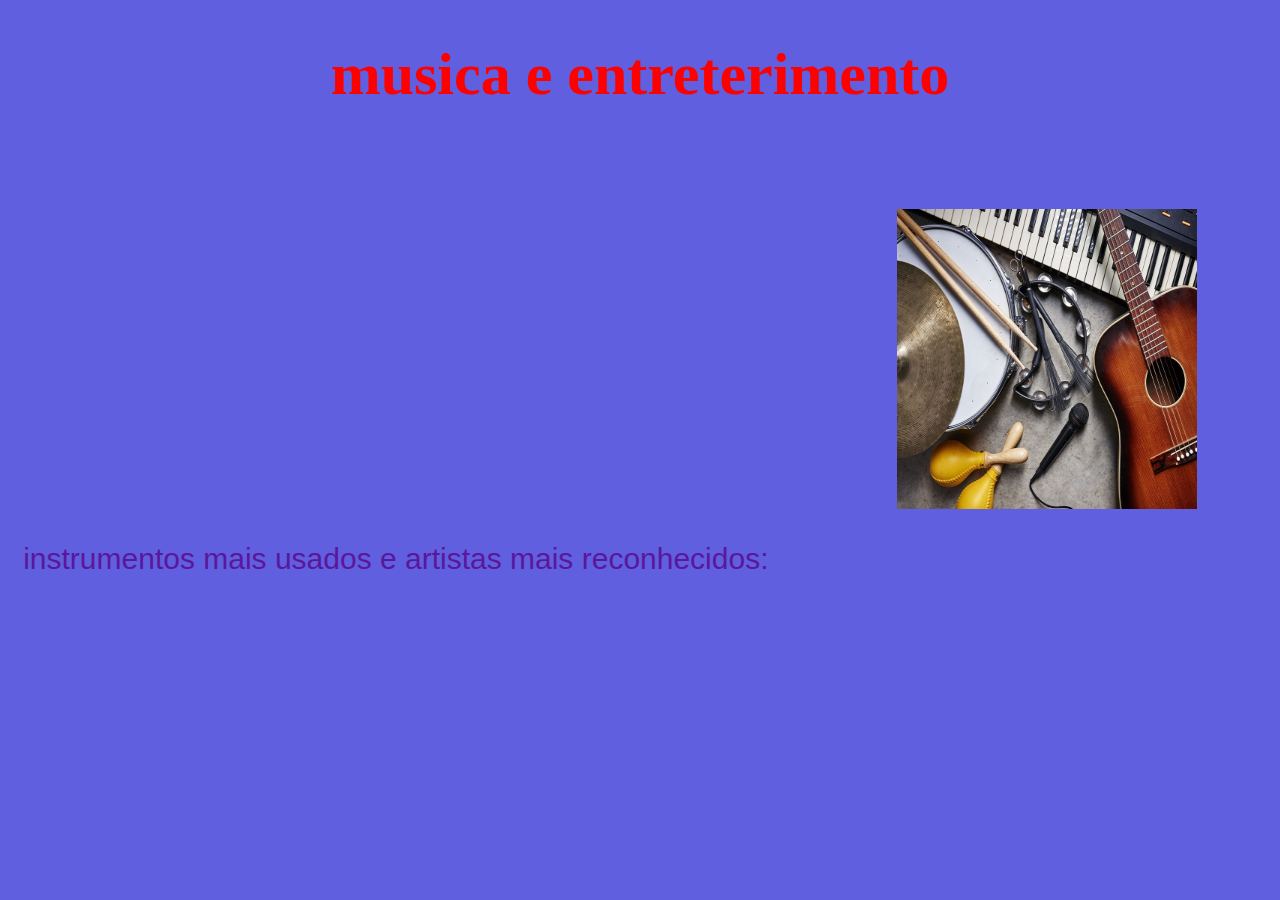
==== index.html @ 20bde185 "Add files via upload" ====
<!DOCTYPE html>
<html lang="port-br">
<head>
    <meta charset="UTF-8">
    <meta name="viewport" content="width=device-width, initial-scale=1.0">
    <title>Document</title>
    <link rel="stylesheet" href="style.css">
</head>
<body>
    <h1>musica e entreterimento</h1>
    <p>instrumentos mais usados e artistas mais reconhecidos:
        <img src="instrumentos.jpg" alt="">
---- style.css ----
body{
    background: rgb(95, 95, 223);
}
h1{
    font-size: 60px;
    color: red ;
    text-align: center ;
}
p{
    font-size: 30px;
    color: rgb(91, 23, 155);
    text-align: center;
    font-family: Arial, Helvetica, sans-serif;
}
img{
    width: 300px;
    height: 300px;
    margin: 60px;
    margin-left: 120px
    };
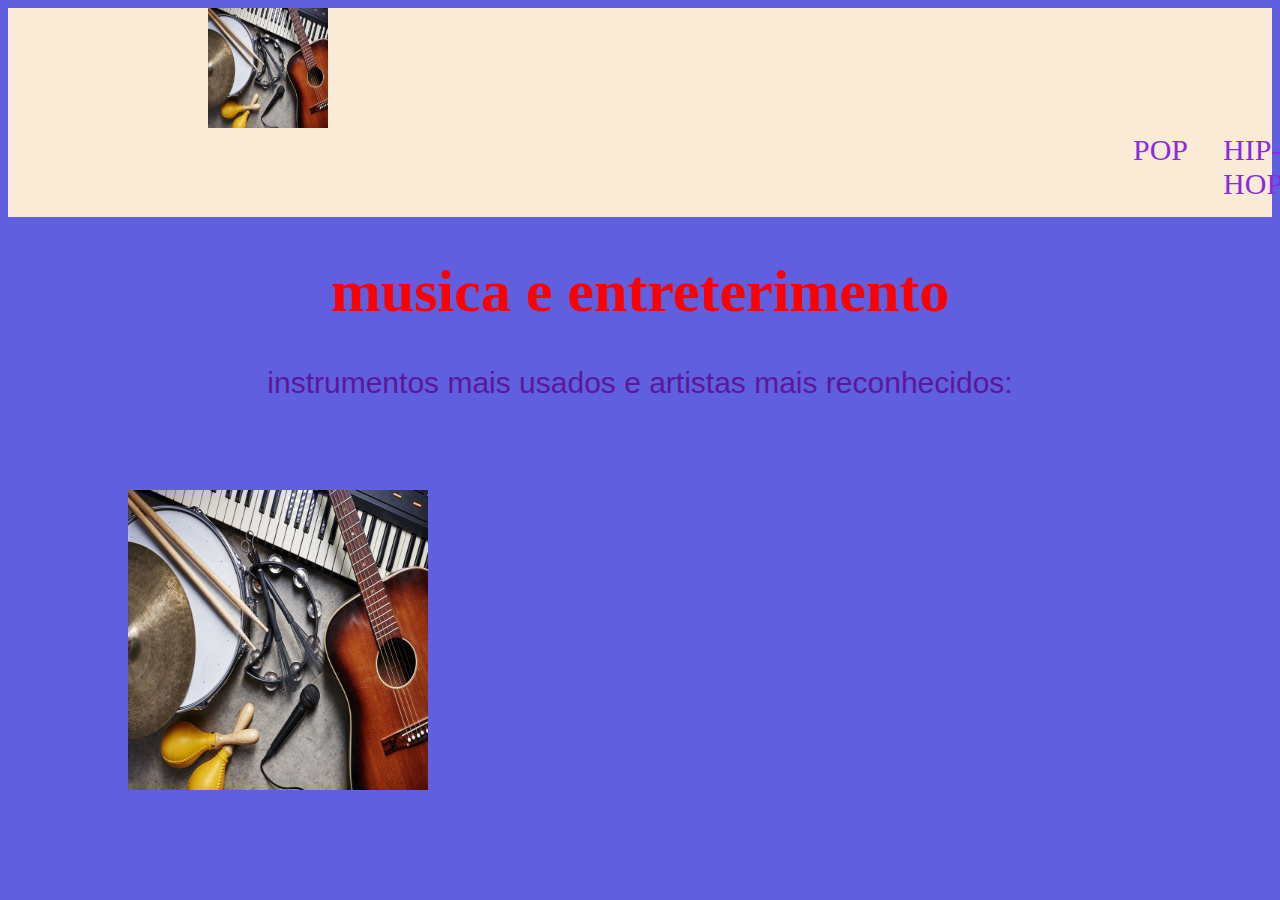
==== commit 0bb692b1: "Add files via upload" ====
--- a/index.html
+++ b/index.html
@@ -7,7 +7,18 @@
     <link rel="stylesheet" href="style.css">
 </head>
 <body>
+   <header class="cabecalho">
+    <img class="logoimg" src="instrumentos.jpg" alt="">
+    <ul class="listacabecalho"> 
+    <li class="itemlistacabecalho">pop</li>
+    <li class="itemlistacabecalho"> hip-hop </li>
+    <li class="itemlistacabecalho">musica classica</li>
+    </ul>
+
+   </header>
     <h1>musica e entreterimento</h1>
-    <p>instrumentos mais usados e artistas mais reconhecidos:
-        <img src="instrumentos.jpg" alt="">
+    <p>instrumentos mais usados e artistas mais reconhecidos:</p>
+        <img class="instrumento" src="instrumentos.jpg" alt="">
+</body>
+</html>
    --- a/style.css
+++ b/style.css
@@ -12,9 +12,30 @@
     text-align: center;
     font-family: Arial, Helvetica, sans-serif;
 }
-img{
+.instrumento{
     width: 300px;
     height: 300px;
     margin: 60px;
     margin-left: 120px
-    };+    }
+    .cabecalho{
+      background-color: antiquewhite;
+      display: flex;
+    }
+    .logoimg{
+        width: 120px;
+        height: 120px;
+        margin-left: 200px;
+    }
+    .listacabecalho{
+        display: flex;
+        margin-left: 730px;
+        margin-top: 125px;
+    }
+    .itemlistacabecalho{
+        list-style: none;
+        text-transform: uppercase;
+        color: blueviolet;
+        font-size: 30px;
+        padding-left: 35px;
+    }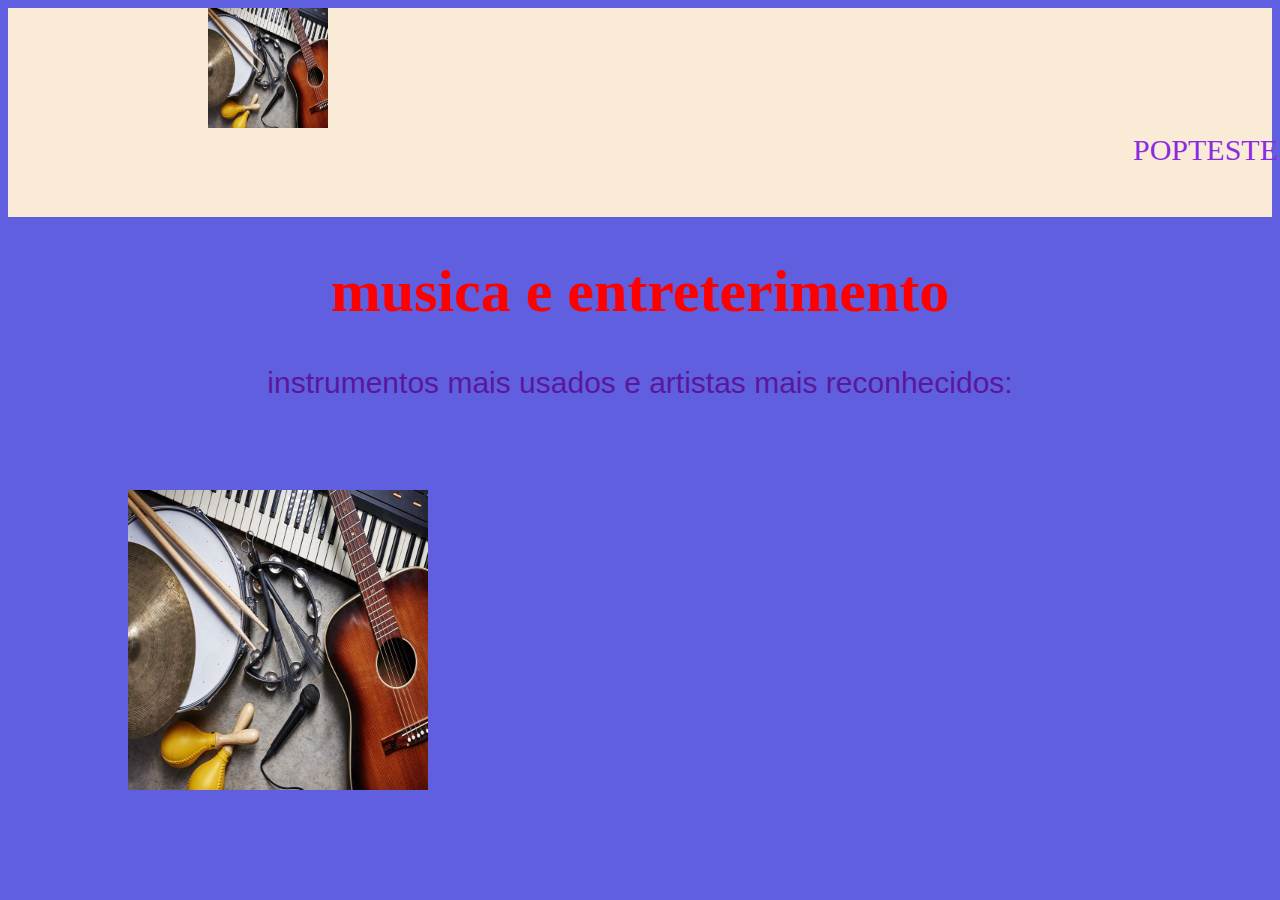
==== commit b86977a0: "teste" ====
--- a/index.html
+++ b/index.html
@@ -10,7 +10,7 @@
    <header class="cabecalho">
     <img class="logoimg" src="instrumentos.jpg" alt="">
     <ul class="listacabecalho"> 
-    <li class="itemlistacabecalho">pop</li>
+    <li class="itemlistacabecalho">popteste</li>
     <li class="itemlistacabecalho"> hip-hop </li>
     <li class="itemlistacabecalho">musica classica</li>
     </ul>
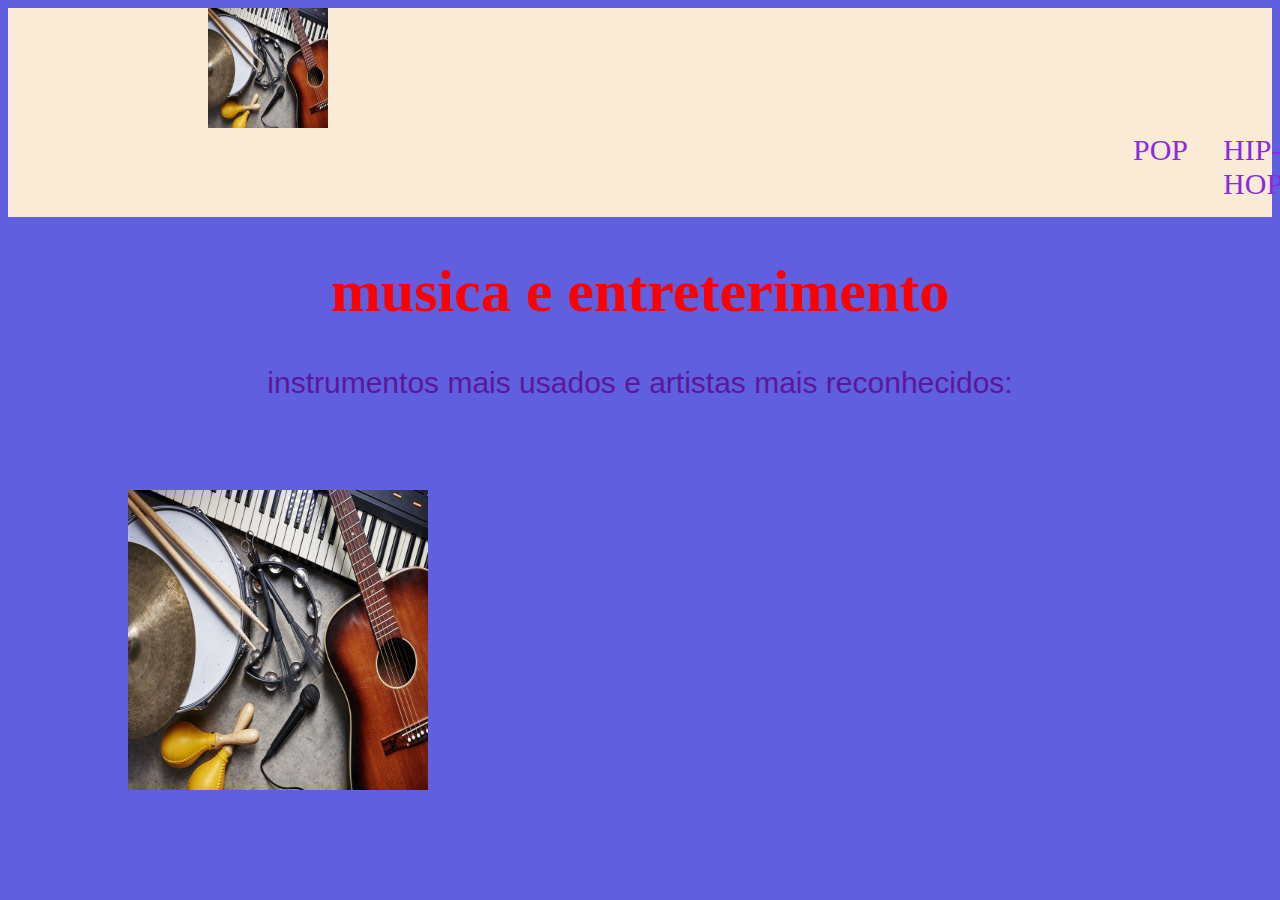
==== commit db807324: "m" ====
--- a/index.html
+++ b/index.html
@@ -10,7 +10,7 @@
    <header class="cabecalho">
     <img class="logoimg" src="instrumentos.jpg" alt="">
     <ul class="listacabecalho"> 
-    <li class="itemlistacabecalho">popteste</li>
+    <li class="itemlistacabecalho">pop</li>
     <li class="itemlistacabecalho"> hip-hop </li>
     <li class="itemlistacabecalho">musica classica</li>
     </ul>
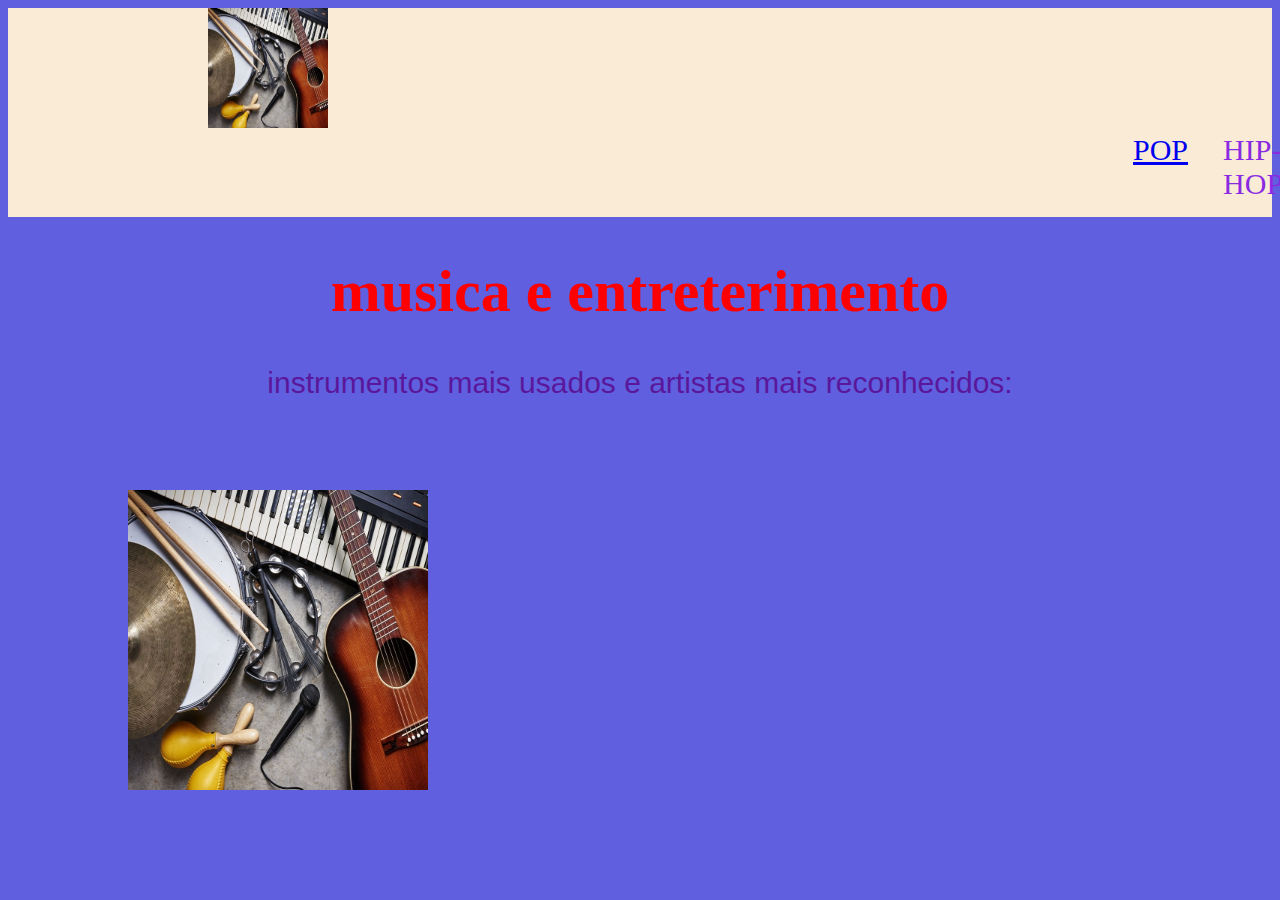
==== commit fa489748: "ancora" ====
--- a/index.html
+++ b/index.html
@@ -10,7 +10,7 @@
    <header class="cabecalho">
     <img class="logoimg" src="instrumentos.jpg" alt="">
     <ul class="listacabecalho"> 
-    <li class="itemlistacabecalho">pop</li>
+    <li class="itemlistacabecalho"><a href="index.html"> pop</a></li>
     <li class="itemlistacabecalho"> hip-hop </li>
     <li class="itemlistacabecalho">musica classica</li>
     </ul>
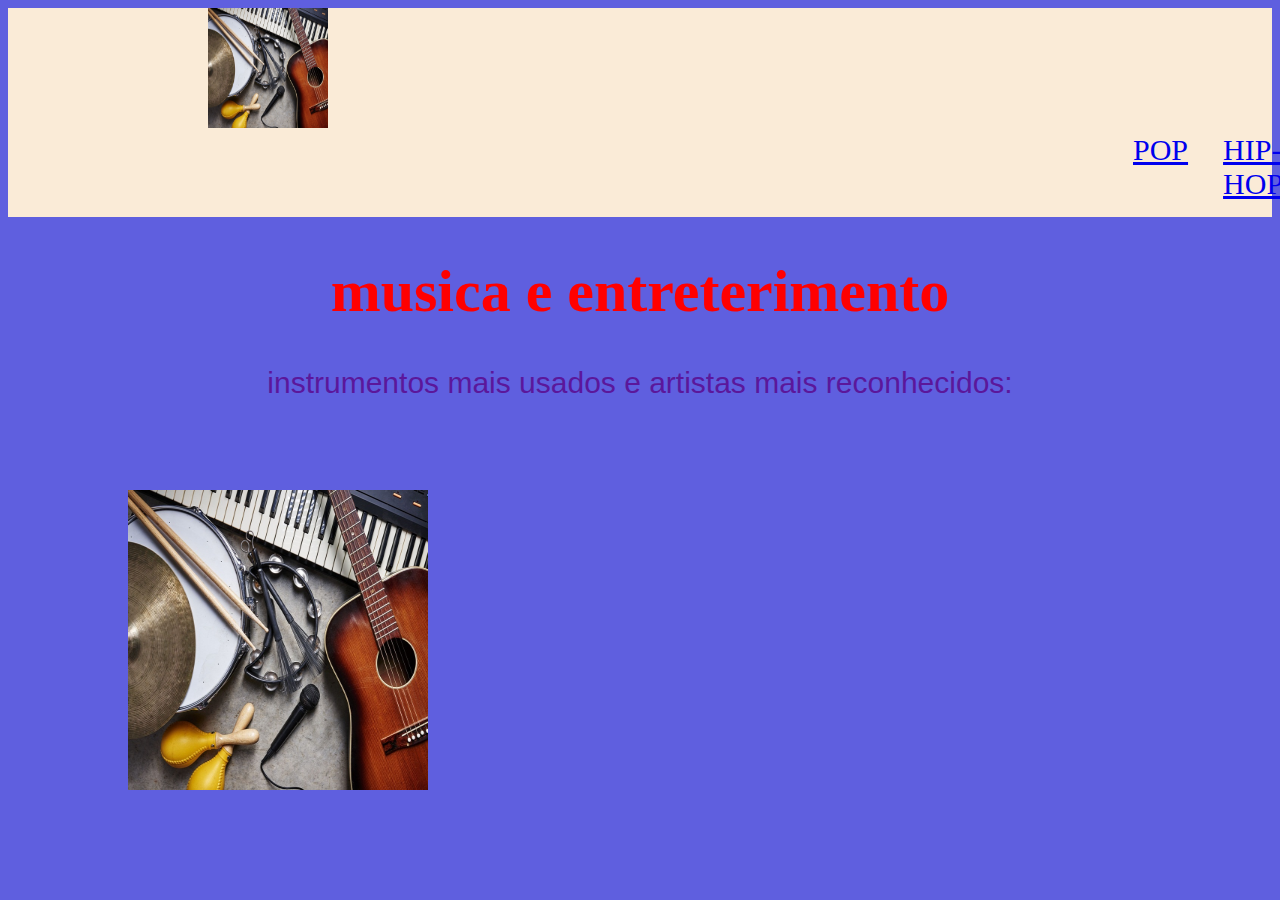
==== commit 19ec9671: "criação" ====
--- a/index.html
+++ b/index.html
@@ -11,14 +11,16 @@
     <img class="logoimg" src="instrumentos.jpg" alt="">
     <ul class="listacabecalho"> 
     <li class="itemlistacabecalho"><a href="index.html"> pop</a></li>
-    <li class="itemlistacabecalho"> hip-hop </li>
-    <li class="itemlistacabecalho">musica classica</li>
+    <li class="itemlistacabecalho"><a href="hip-hop.html">hip-hop</a> </li>
+    <li class="itemlistacabecalho"><a href="musica.html">musica classica</a> </li>
     </ul>
 
    </header>
     <h1>musica e entreterimento</h1>
     <p>instrumentos mais usados e artistas mais reconhecidos:</p>
         <img class="instrumento" src="instrumentos.jpg" alt="">
+
+        
 </body>
 </html>
    